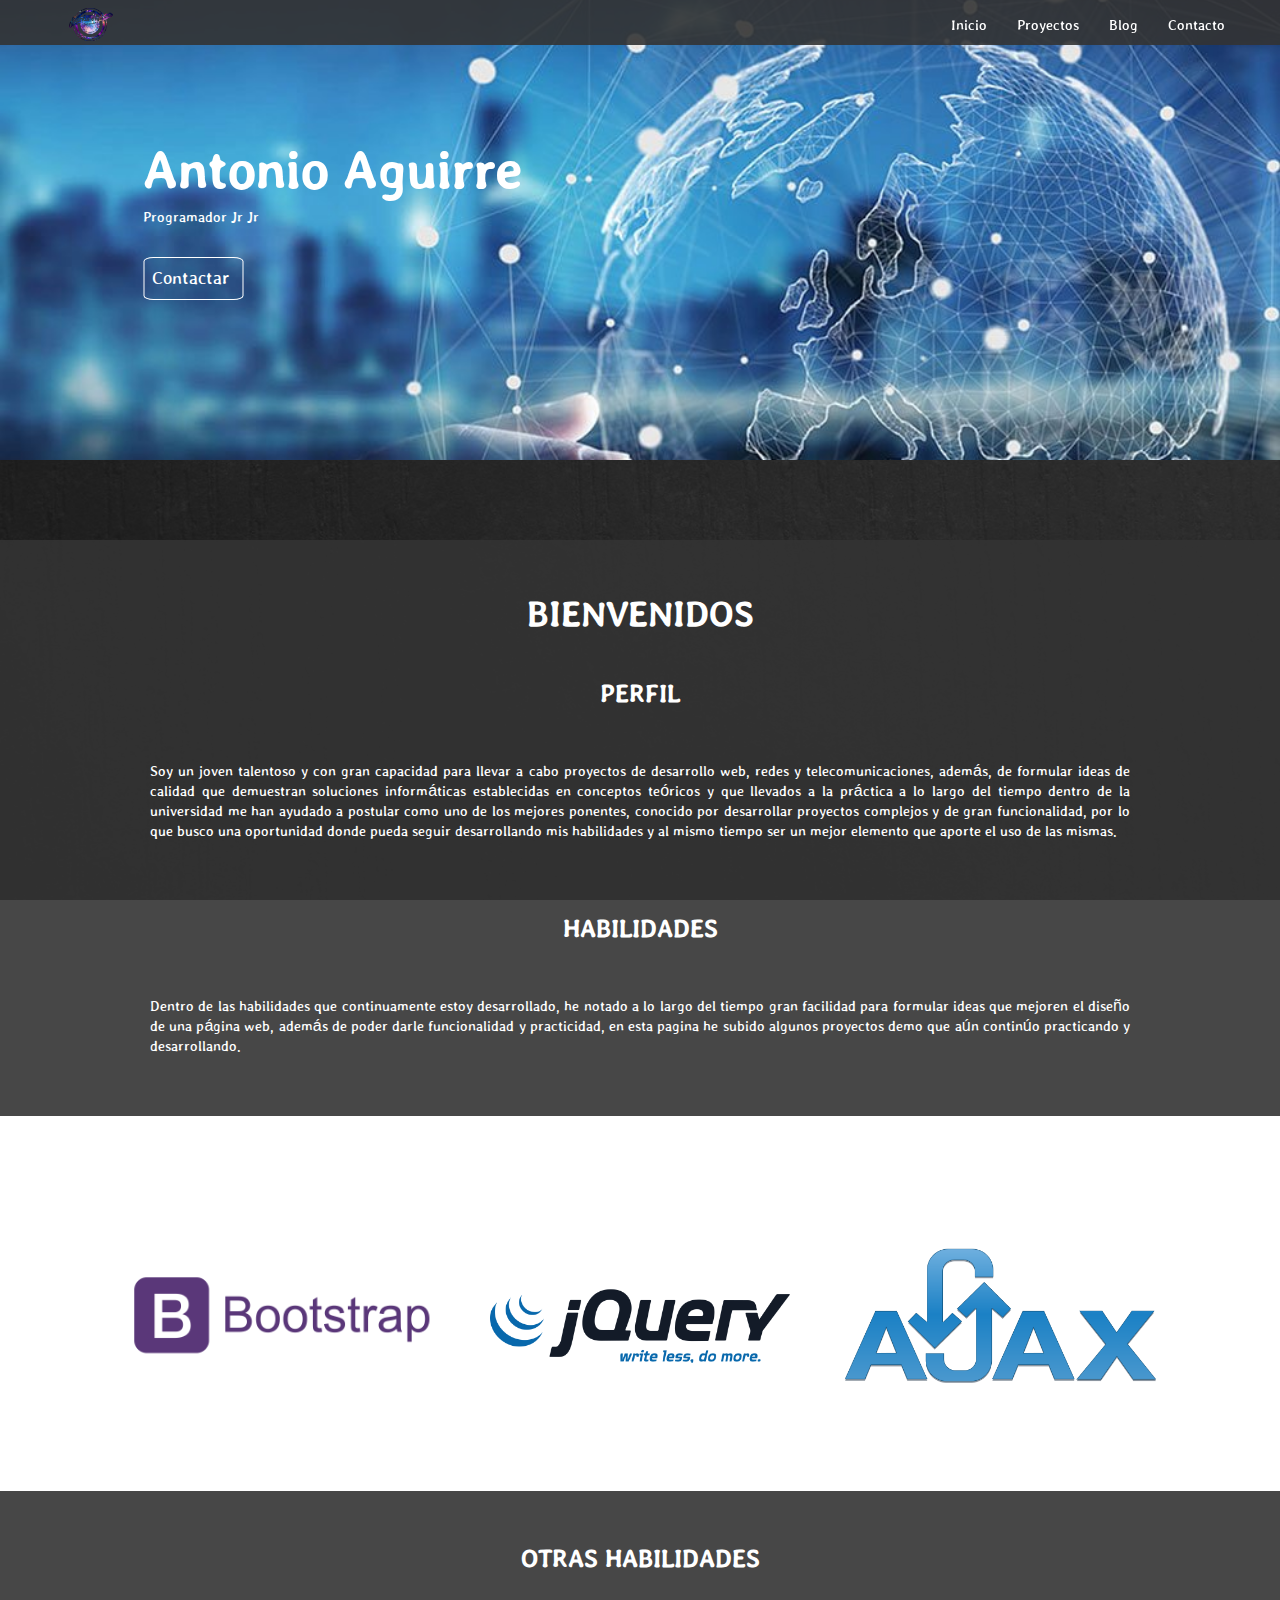
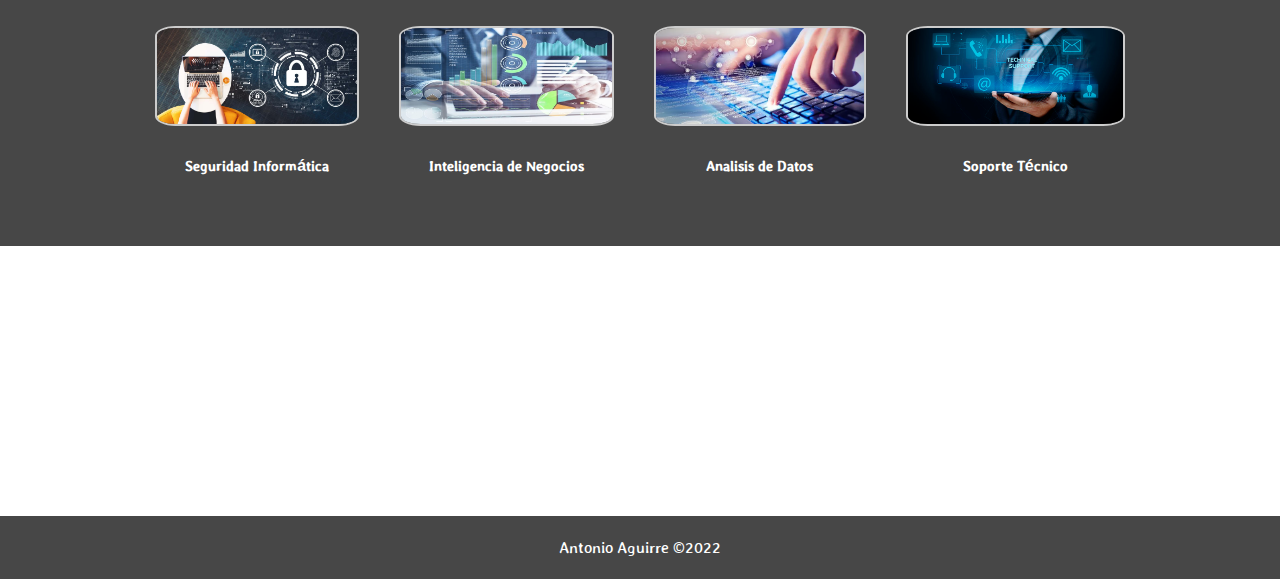
==== index.html @ dc4eef69 "Agregando primera parte" ====
<html lang="en">
    <head>
        <title>Antonio Aguirre</title>
        <meta charset="UTF-8">
        <meta name="viewport" content="width=device-width, user-scalable=no, initial-scale=1, maximum-scale=1, minumum-scale=1">
        <link rel="stylesheet" href="font/fontello/css/fontello.css">
        <link rel="stylesheet" href="css/estilos.css">
    </head>
    <body>
        <header>
            <div class="contenedor">
                
                                
                    <a href="index.html" title="Stencil">
                        
                        <img class="visible" src="imagenes/logo.png" alt="logo" width="70" title="Stencil">
                        
                    </a>
                

                <h1 class=""></h1>
                <input type="checkbox" id="menu-bar">
                
                <label class="icono icon-menu-3" for="menu-bar"></label>
                <nav class="menu">
                    <a href="#">Inicio</a>
                    <a href="#">Proyectos</a>
                    <a href="#">Blog</a>
                    <a href="#">Contacto</a>
                </nav>    
            </div>
        </header>
    <main>
        
        <section id="banner">
        <img src="imagenes/imgs/img-4.jpg">
            <div class="contenedor">
                <h2>Antonio Aguirre</h2>
                    <p>Programador Jr Jr</p>
                <a href="#">Contactar</a>
            </div>
        </section>
        
        <section id="bienvenidos">
        <h3>BIENVENIDOS</h3>
            <h2>PERFIL</h2> 
                <p> Soy un joven talentoso y con gran capacidad para llevar a cabo proyectos de desarrollo web, redes y telecomunicaciones, además, de formular ideas de calidad que demuestran soluciones informáticas establecidas en conceptos teóricos y que llevados a la práctica a lo largo del tiempo dentro de la universidad me han ayudado a postular como uno de los mejores ponentes, conocido por desarrollar proyectos complejos y de gran funcionalidad, por lo que busco una oportunidad donde pueda seguir desarrollando mis habilidades y al mismo tiempo ser un mejor elemento que aporte el uso de las mismas.  <br><br> </p>
            <h2>HABILIDADES</h2>
            <p>Dentro de las habilidades que continuamente estoy desarrollado, he notado a lo largo del tiempo gran facilidad para formular ideas que mejoren el diseño de una página web, además de poder darle funcionalidad y practicidad, en esta pagina he subido algunos proyectos demo que aún continúo practicando y desarrollando. </p>
        </section>
        
        <section id="blog">
            <h3>HABILIDADES RECIENTES</h3>
            <div class="contenedor">
            <article>
                <img src="imagenes/imgs/bootstrap-2.png">
                <h4></h4>
                </article>
                <article>
                <img src="imagenes/imgs/jquery-4.png">
                <h4></h4>
                </article>
                <article>
                <img src="imagenes/imgs/ajax-5.png">
                <h4></h4>
                </article>
                
                <section id="info">
                    <h3>OTRAS HABILIDADES</h3>
                    <div class="contenedor">
                    <div class="info">
                        <img src="imagenes/imgs/img-1.jpg">
                        <h4>Seguridad Informática</h4>
                        </div>
                        <div class="info">
                        <img src="imagenes/imgs/int-1.jpg">
                        <h4>Inteligencia de Negocios</h4>
                        </div>
                        
                        <div class="info">
                        <img src="imagenes/imgs/img-5.webp">
                        <h4>Analisis de Datos</h4>
                        </div>

                        <div class="info">
                            <img src="imagenes/imgs/soporte-2.webp">
                            <h4>Soporte Técnico</h4>
                            </div>
                    </div>
                </section>
            </div>
        </section>
        </main>
        <footer>
            <div class="contenedor">
            
            <div class="sociales">
                <a class="icon-facebook-rect" href="#"></a>
                <a class="icon-twitter-bird" href="#"></a>
                <a class="icon-instagram" href="#"></a>
                <a class="icon-blogger" href="#"></a>
               </div>
                
            </div>
                <div class="ultimo">
                     <p class="copy">Antonio Aguirre &copy;2022</p>
                </div>  
        </footer>
    </body>
</html>
---- font/fontello/css/fontello.css ----
@font-face {
  font-family: 'fontello';
  src: url('../font/fontello.eot?25324229');
  src: url('../font/fontello.eot?25324229#iefix') format('embedded-opentype'),
       url('../font/fontello.woff2?25324229') format('woff2'),
       url('../font/fontello.woff?25324229') format('woff'),
       url('../font/fontello.ttf?25324229') format('truetype'),
       url('../font/fontello.svg?25324229#fontello') format('svg');
  font-weight: normal;
  font-style: normal;
}
/* Chrome hack: SVG is rendered more smooth in Windozze. 100% magic, uncomment if you need it. */
/* Note, that will break hinting! In other OS-es font will be not as sharp as it could be */
/*
@media screen and (-webkit-min-device-pixel-ratio:0) {
  @font-face {
    font-family: 'fontello';
    src: url('../font/fontello.svg?25324229#fontello') format('svg');
  }
}
*/
[class^="icon-"]:before, [class*=" icon-"]:before {
  font-family: "fontello";
  font-style: normal;
  font-weight: normal;
  speak: never;

  display: inline-block;
  text-decoration: inherit;
  width: 1em;
  margin-right: .2em;
  text-align: center;
  /* opacity: .8; */

  /* For safety - reset parent styles, that can break glyph codes*/
  font-variant: normal;
  text-transform: none;

  /* fix buttons height, for twitter bootstrap */
  line-height: 1em;

  /* Animation center compensation - margins should be symmetric */
  /* remove if not needed */
  margin-left: .2em;

  /* you can be more comfortable with increased icons size */
  /* font-size: 120%; */

  /* Font smoothing. That was taken from TWBS */
  -webkit-font-smoothing: antialiased;
  -moz-osx-font-smoothing: grayscale;

  /* Uncomment for 3D effect */
  /* text-shadow: 1px 1px 1px rgba(127, 127, 127, 0.3); */
}

.icon-menu-1:before { content: '\e800'; } /* '' */
.icon-menu-2:before { content: '\e801'; } /* '' */
.icon-menu-outline:before { content: '\e802'; } /* '' */
.icon-emo-devil:before { content: '\e805'; } /* '' */
.icon-emo-sunglasses:before { content: '\e809'; } /* '' */
.icon-spin4:before { content: '\e834'; } /* '' */
.icon-spin6:before { content: '\e839'; } /* '' */
.icon-menu-3:before { content: '\f008'; } /* '' */
.icon-menu:before { content: '\f0c9'; } /* '' */
.icon-facebook-rect:before { content: '\f301'; } /* '' */
.icon-twitter-bird:before { content: '\f303'; } /* '' */
.icon-blogger:before { content: '\f314'; } /* '' */
.icon-blogger-rect:before { content: '\f315'; } /* '' */
.icon-instagram:before { content: '\f31e'; } /* '' */
.icon-instagram-filled:before { content: '\f31f'; } /* '' */
---- css/estilos.css ----
@import url('https://fonts.googleapis.com/css?family=Stylish&display=swap');
@import url(banner.css);
@import url(menu.css);
@import url(blog.css);
@import url(info.css);
*{
    margin: 0;
    padding: 0;
    box-sizing: border-box; /*Todo se contenga en un modelo de caja*/
}
/*formato de la letra*/
body{
    font-family: 'Stylish', sans-serif;
    background: url(../imagenes/shop-bg.jpg);
    width: 100%;
    height: 100vh;
    background-size: cover;
    background-position: center;
    background-repeat:no-repeat;
    background-attachment: fixed;
  
    
} /*encabezado de menu #333*/
header{
    width: 100%;
    height: 35px;
    background: rgba(51,51,51,0.9);
    color: #fff;
    position: fixed;
    top:0;
    left: 0;
    z-index: 100;/*por encima de los demas elementos*/
} /*espacio del menu*/
.contenido{
    width: 100%;
    margin: auto;
    
}/*icono menu a la izquierda*/

    h1 {
    float: left;
    }
header .contenido {
    display: table;
}
section{
    width: 100%;
    margin-bottom: 10px;
}

#bienvenidos{
    background: rgba(51,51,51,0.9);
    padding: 20px;
    margin-top: 50px;
}

#bienvenidos h2{
    text-align: center;
    margin-top: 18px;
    font-size: 18px;
    padding: 10px;
    color: #fff;
}
#bienvenidos h3{
    text-align: center;
    margin-top: 18px;
    font-size: 22px;
    padding: 10px;
    color: #fff;
    text-decoration-color: blue;
}
#bienvenidos p{
    display: block;
    text-align: justify;
    margin-top: 18px;
    font-size: 16px;
    padding: 20px 30px;
    color:#fff;
}

footer .contenedor{
    display: flex;
    flex-wrap: wrap; 
    justify-content: center;/*centrado*/
    padding-bottom: 100px; /*espaciado*/ 
    justify-content: space-around;
}

.copy{
    font-size: 18px;
    text-align: center;
}
.sociales{
    width: 100%;
    text-align: center;
    font-size: 30px;
    padding: 50px;
    display:block;
    
}
.sociales a{
    color: #fff;
    text-decoration: none;
    
}
.sociales a:hover{
    font-size: 31px;
}
.ultimo{
    color: #fff;
    background: rgba(51,51,51,0.9);
    padding: 20px;
}

@media (min-width:768px){
    .sociales{
        font-size: 40px;
        padding: auto;
    }
    .sociales a:hover{
        font-size: 41px;
    }
}
@media (min-width:720px){
    #bienvenidos h2{
        font-size: 28px;
    }
}
@media (min-width:720px){
    #bienvenidos h3{
        font-size: 40px;
    }
}
@media (min-width:720px){
    #bienvenidos {
        margin-top: 80px;
    }
}
@media (min-width:454px){
    header{
        height: 45px;
    
    }
}
@media (min-width:1024px){
    #bienvenidos p{
        margin:20px 100px;
    
    }
} 
/*todos los contenedores se alinean
@media (min-width:1024px){
    .contenedor{
          width:1000px;
          
    }
    
} */
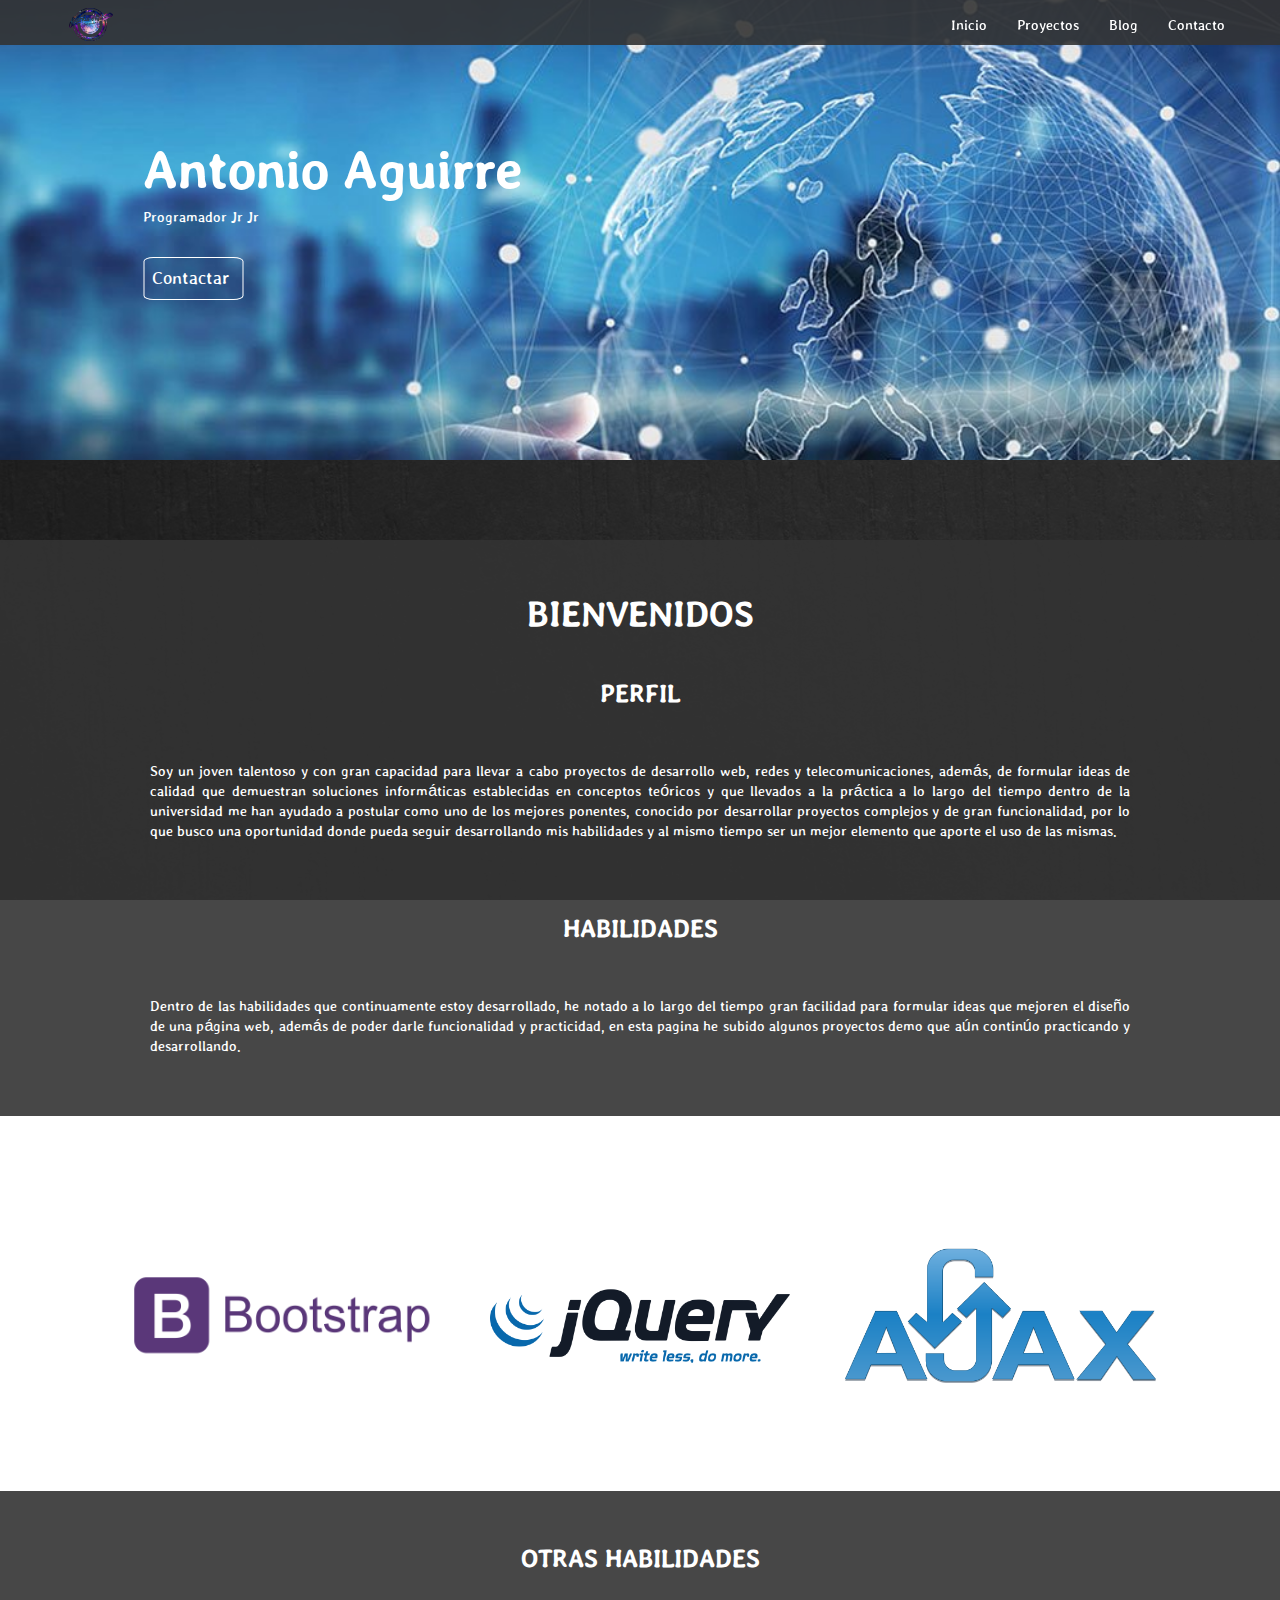
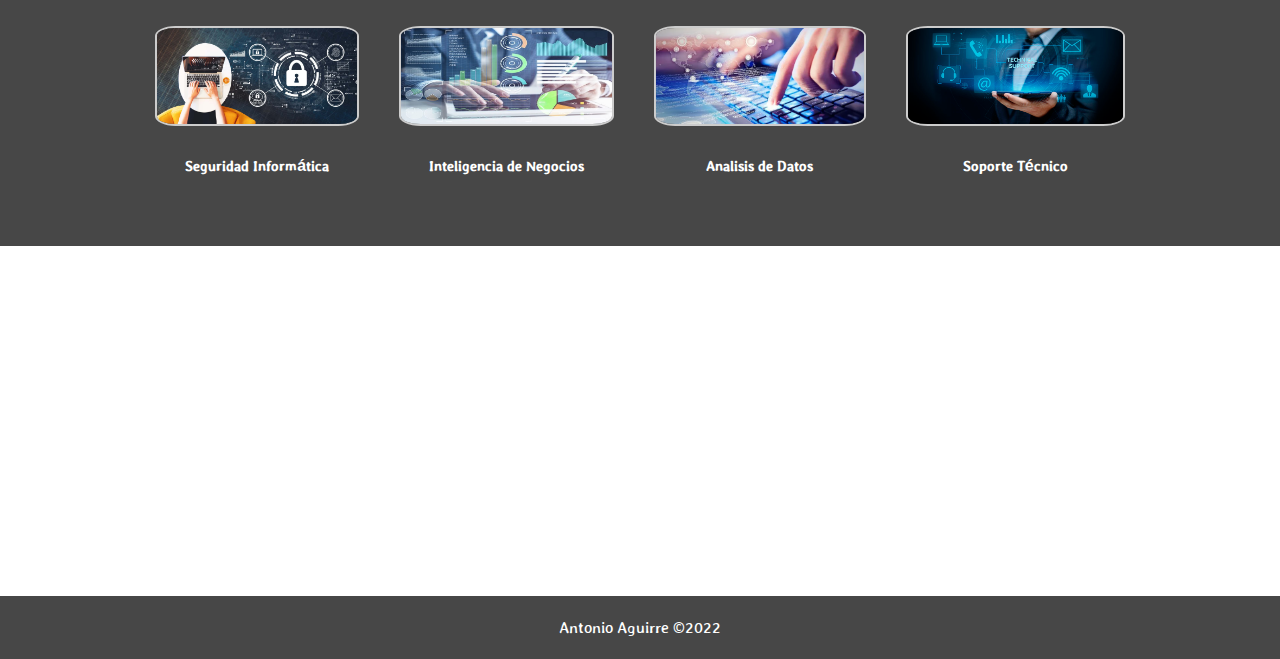
==== commit 5fb092d5: "Se agrego el contacto" ====
--- a/index.html
+++ b/index.html
@@ -100,7 +100,10 @@
                 <a class="icon-instagram" href="#"></a>
                 <a class="icon-blogger" href="#"></a>
                </div>
-                
+                    <div class="contacto">
+                        <p class="contactos">Tel: 56-33-68-98-04</p>
+                        <p class="contactos">e-mail: yauriantonioaguirre@gmail.com</p>
+                    </div>  
             </div>
                 <div class="ultimo">
                      <p class="copy">Antonio Aguirre &copy;2022</p>
--- a/css/estilos.css
+++ b/css/estilos.css
@@ -111,6 +111,11 @@
     background: rgba(51,51,51,0.9);
     padding: 20px;
 }
+.contacto{
+    color: #fff;
+    text-align: center;
+    padding: 20px;
+}
 
 @media (min-width:768px){
     .sociales{
